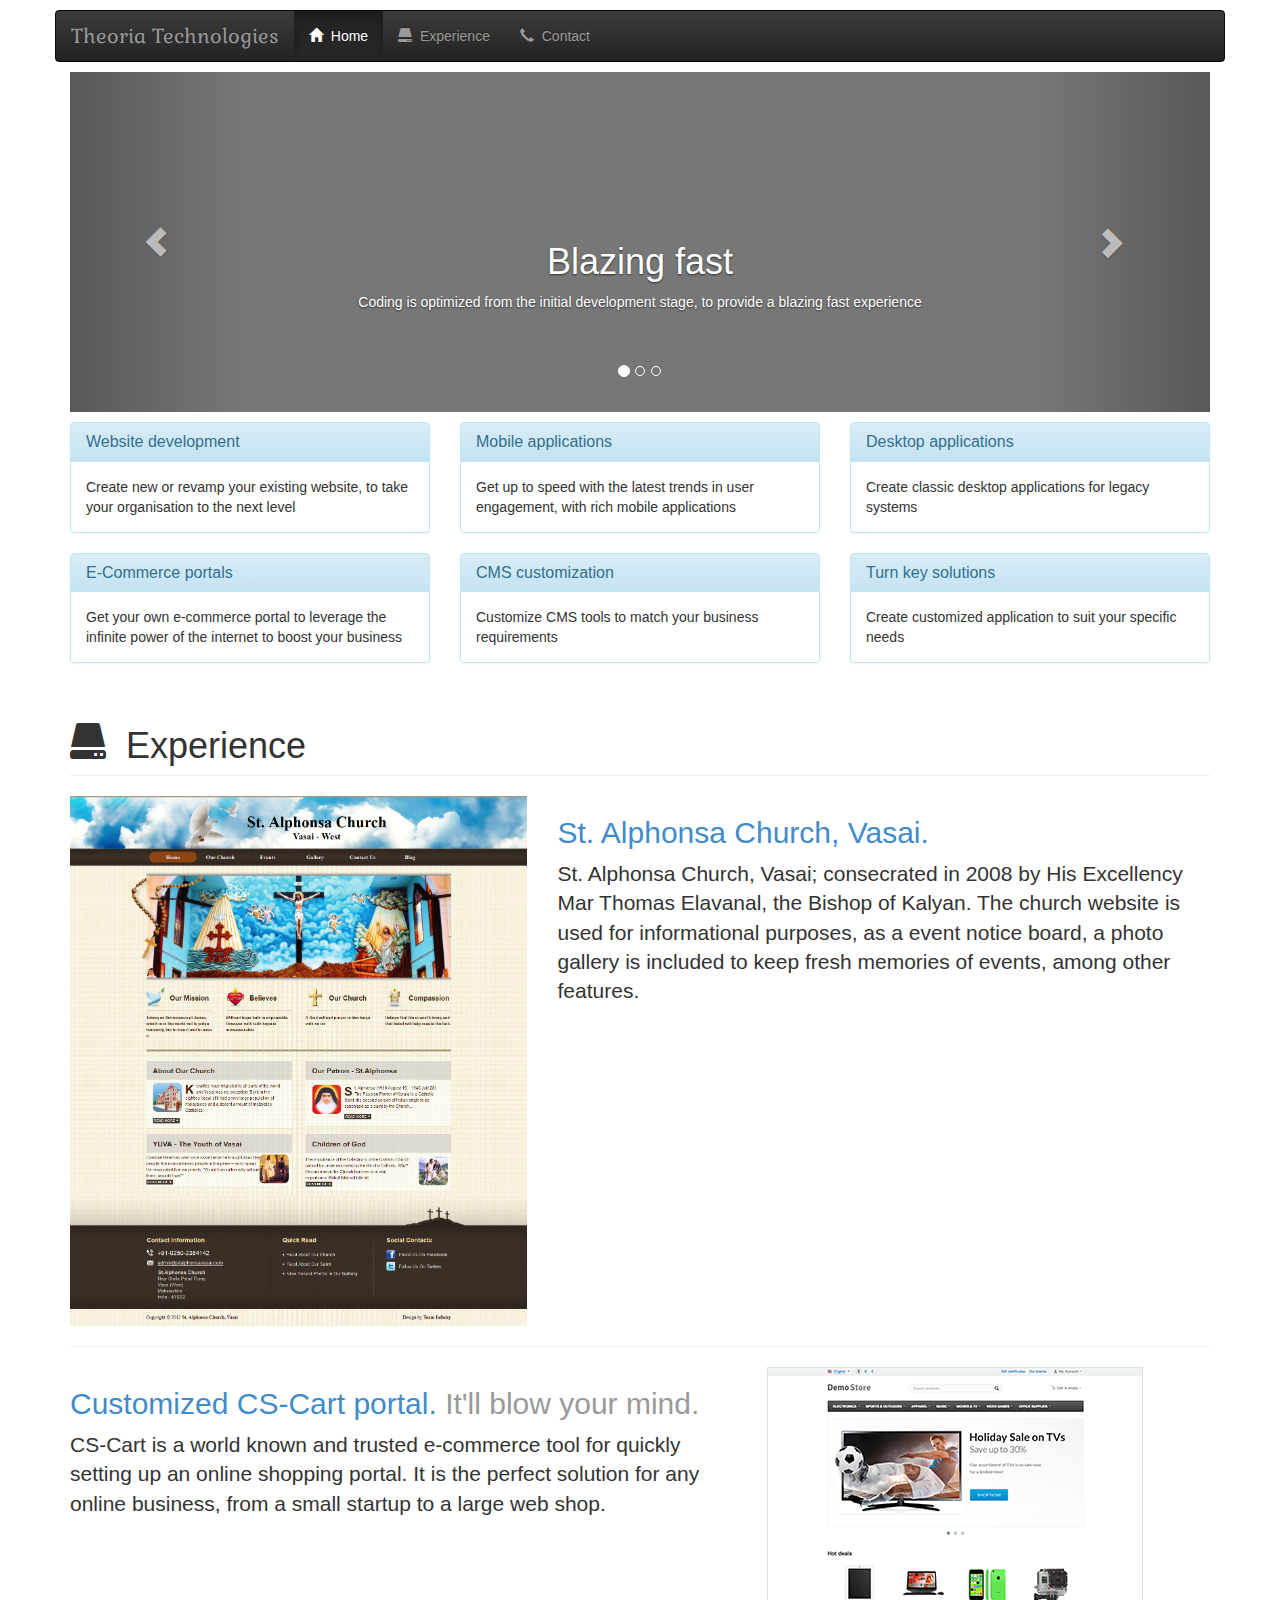
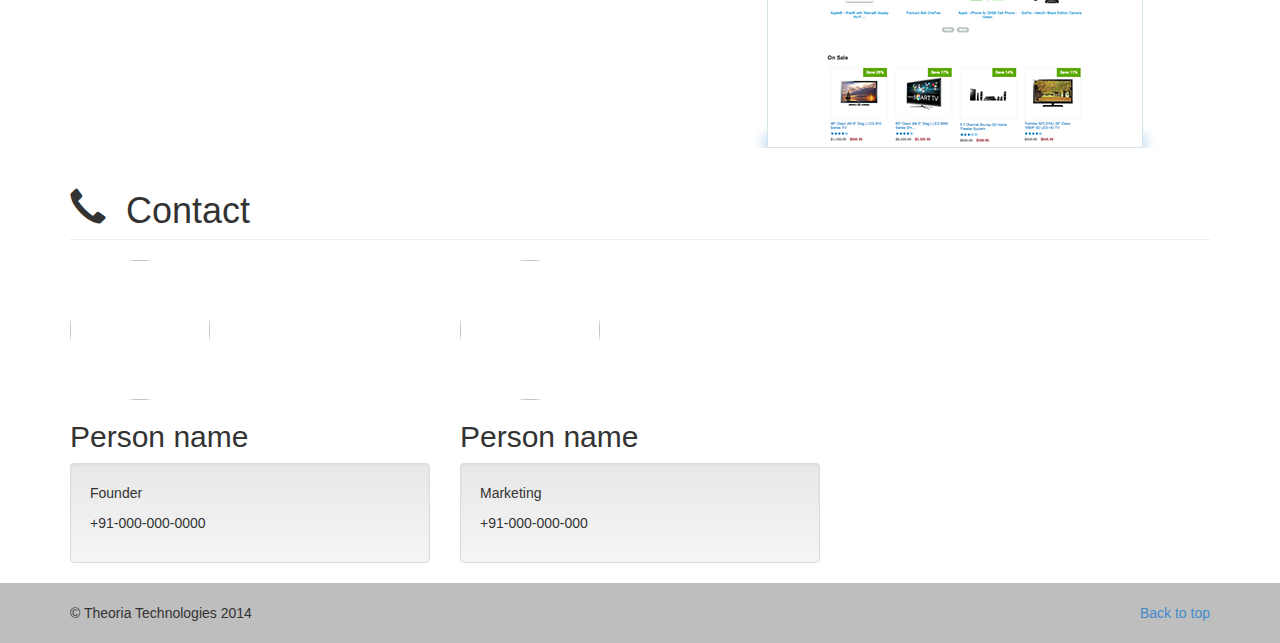
==== index.html @ 0bea6fdc "Added meta-viewport for responsiveness" ====
<!DOCTYPE html>
<html xmlns="http://www.w3.org/1999/html">
<head>
    <meta name="viewport" content="width=device-width, initial-scale=1.0">
    <link rel="stylesheet" href="css/bootstrap.css"/>
    <link rel="stylesheet" href="css/bootstrap-theme.css"/>
    <link rel="stylesheet" href="css/site.css"/>
    <!--Fonts for page-->
    <link href='http://fonts.googleapis.com/css?family=Gabriela' rel='stylesheet' type='text/css'>
    <title>Theoria Technologies</title>
</head>
<body>
    <div id="wrapper">
        <div class="container navbar-container">
            <nav class="navbar navbar-inverse" role="navigation">
                <div class="container-fluid">
                    <!-- Brand and toggle get grouped for better mobile display -->
                    <div class="navbar-header">
                        <button type="button" class="navbar-toggle" data-toggle="collapse" data-target="#bs-example-navbar-collapse-1">
                            <span class="sr-only">Toggle navigation</span>
                            <span class="icon-bar"></span>
                            <span class="icon-bar"></span>
                            <span class="icon-bar"></span>
                        </button>
                        <a class="navbar-brand" href="#">Theoria Technologies</a>
                    </div>
                    <div class="collapse navbar-collapse" id="bs-example-navbar-collapse-1">
                        <ul class="nav navbar-nav">
                            <li class="active">
                                <a href="#"><span class="glyphicon glyphicon-home"></span>&nbsp; Home</a>
                            </li>
                            <li>
                                <a href="#experience"><span class="glyphicon glyphicon-hdd"></span>&nbsp; Experience</a>
                            </li>
                            <li>
                                <a href="#contact"><span class="glyphicon glyphicon-earphone"></span>&nbsp; Contact</a>
                            </li>
                        </ul>
                    </div><!-- /.navbar-collapse -->
                </div><!-- /.container-fluid -->
            </nav>
        </div>

        <div class="container">
            <div data-ride="carousel" class="carousel slide" id="carousel-example-captions">
                <ol class="carousel-indicators">
                    <li class="active" data-slide-to="0" data-target="#carousel-example-captions"></li>
                    <li data-slide-to="1" data-target="#carousel-example-captions" class=""></li>
                    <li data-slide-to="2" data-target="#carousel-example-captions" class=""></li>
                </ol>
                <div class="carousel-inner">
                    <div class="item active">
                        <img src="[data-uri]">
                        <div class="carousel-caption">
                            <h1>Blazing fast</h1>
                            <p>Coding is optimized from the initial development stage, to provide a blazing fast experience</p>
                        </div>
                    </div>
                    <div class="item">
                        <img src="[data-uri]">
                        <div class="carousel-caption">
                            <h1>Creative</h1>
                            <p>Our creative designs will captivate the users and make the site more user friendly</p>
                        </div>
                    </div>
                    <div class="item">
                        <img src="[data-uri]">
                        <div class="carousel-caption">
                            <h1>Intuitive</h1>
                            <p>Our expert developers will utilize intuitive methods, such that confusion will cease to exist</p>
                        </div>
                    </div>
                </div>
                <a data-slide="prev" href="#carousel-example-captions" class="left carousel-control">
                    <span class="glyphicon glyphicon-chevron-left"></span>
                </a>
                <a data-slide="next" href="#carousel-example-captions" class="right carousel-control">
                    <span class="glyphicon glyphicon-chevron-right"></span>
                </a>
            </div>

            <div class="row">
                <div class="col-md-4">
                    <div class="panel panel-info">
                        <div class="panel-heading">
                            <h3 class="panel-title">
                                Website development
                            </h3>
                        </div>
                        <div class="panel-body">
                            Create new or revamp your existing website, to take your organisation to the next level
                        </div>
                    </div>
                </div>
                <div class="col-md-4">
                    <div class="panel panel-info">
                        <div class="panel-heading">
                            <h3 class="panel-title">
                                Mobile applications
                            </h3>
                        </div>
                        <div class="panel-body">
                            Get up to speed with the latest trends in user engagement, with rich mobile applications
                        </div>
                    </div>
                </div>
                <div class="col-md-4">
                    <div class="panel panel-info">
                        <div class="panel-heading">
                            <h3 class="panel-title">
                                Desktop applications
                            </h3>
                        </div>
                        <div class="panel-body">
                            Create classic desktop applications for legacy systems
                        </div>
                    </div>
                </div>
            </div> <!-- ./row -->
            <div class="row">
                <div class="col-md-4">
                    <div class="panel panel-info">
                        <div class="panel-heading">
                            <h3 class="panel-title">
                                E-Commerce portals
                            </h3>
                        </div>
                        <div class="panel-body">
                            Get your own e-commerce portal to leverage the infinite power of the internet to boost your business
                        </div>
                    </div>
                </div>
                <div class="col-md-4">
                    <div class="panel panel-info">
                        <div class="panel-heading">
                            <h3 class="panel-title">
                                CMS customization
                            </h3>
                        </div>
                        <div class="panel-body">
                            Customize CMS tools to match your business requirements
                        </div>
                    </div>
                </div>
                <div class="col-md-4">
                    <div class="panel panel-info">
                        <div class="panel-heading">
                            <h3 class="panel-title">
                                Turn key solutions
                            </h3>
                        </div>
                        <div class="panel-body">
                            Create customized application to suit your specific needs
                        </div>
                    </div>
                </div>
            </div> <!-- ./row -->


            <h1 id="experience" class="page-header"><span class="glyphicon glyphicon-hdd"></span>&nbsp; Experience</h1>

            <div class="row featurette">
                <div class="col-md-5 first">

                </div>
                <div class="col-md-7">
                    <h2 class="featurette-heading"><a href="http://www.stalphonsavasai.com/">St. Alphonsa Church, Vasai.</a></h2>
                    <p class="lead">St. Alphonsa Church, Vasai; consecrated in 2008 by His Excellency Mar Thomas Elavanal, the Bishop of Kalyan. The church website is used for informational purposes, as a event notice board, a photo gallery is included to keep fresh memories of events, among other features.</p>
                </div>
            </div> <!-- /.row .featurette-->
            <hr/>
            <div class="row featurette">
                <div class="col-md-7">
                    <h2 class="featurette-heading"><a href="http://demo.mv.cs-cart.com/">Customized CS-Cart portal.</a> <span class="text-muted">It'll blow your mind.</span></h2>
                    <p class="lead">CS-Cart is a world known and trusted e-commerce tool for quickly setting up an online shopping portal. It is the perfect solution for any online business, from a small startup to a large web shop.</p>
                </div>
                <div class="col-md-5 second">

                </div>
            </div> <!-- /.row .featurette-->
            
            <h1 id="contact" class="page-header"><span class="glyphicon glyphicon-earphone"></span>&nbsp; Contact</h1>
            <div class="row">
                <div class="col-lg-4">
                    <img alt="" data-src="" class="img-circle" style="width: 140px; height: 140px;" src="">
                    <h2>Person name</h2>
                    <div class="well">
                        <p>Founder</p>
                        <p>+91-000-000-0000</p>
                    </div>
                </div><!-- /.col-lg-4 -->
                <div class="col-lg-4">
                    <img alt="" data-src="" class="img-circle" style="width: 140px; height: 140px;" src="">
                    <h2>Person name</h2>
                    <div class="well">
                        <p>Marketing</p>
                        <p>+91-000-000-000</p>
                    </div>
                </div><!-- /.col-lg-4 -->
            </div> <!-- /.row -->
        </div> <!-- /.container -->
        <div id="push"></div>
    </div> <!-- /#wrapper -->

    <div id="footer">
        <div class="container">
            <p class="muted copyright">
                <span>&copy; Theoria Technologies 2014</span>
                <a href="#" class="pull-right">Back to top</a>
            </p>

        </div> <!-- ./container -->
    </div> <!-- #/footer -->

    <!--Le scripts-->
    <script src="js/jquery.js"></script>
    <script src="js/bootstrap.js"></script>
    <script>
        $(document).ready(function() {
            $('.first').append('<img alt="St. Alphonsa Church" class="featurette-image img-responsive" src="[data-uri]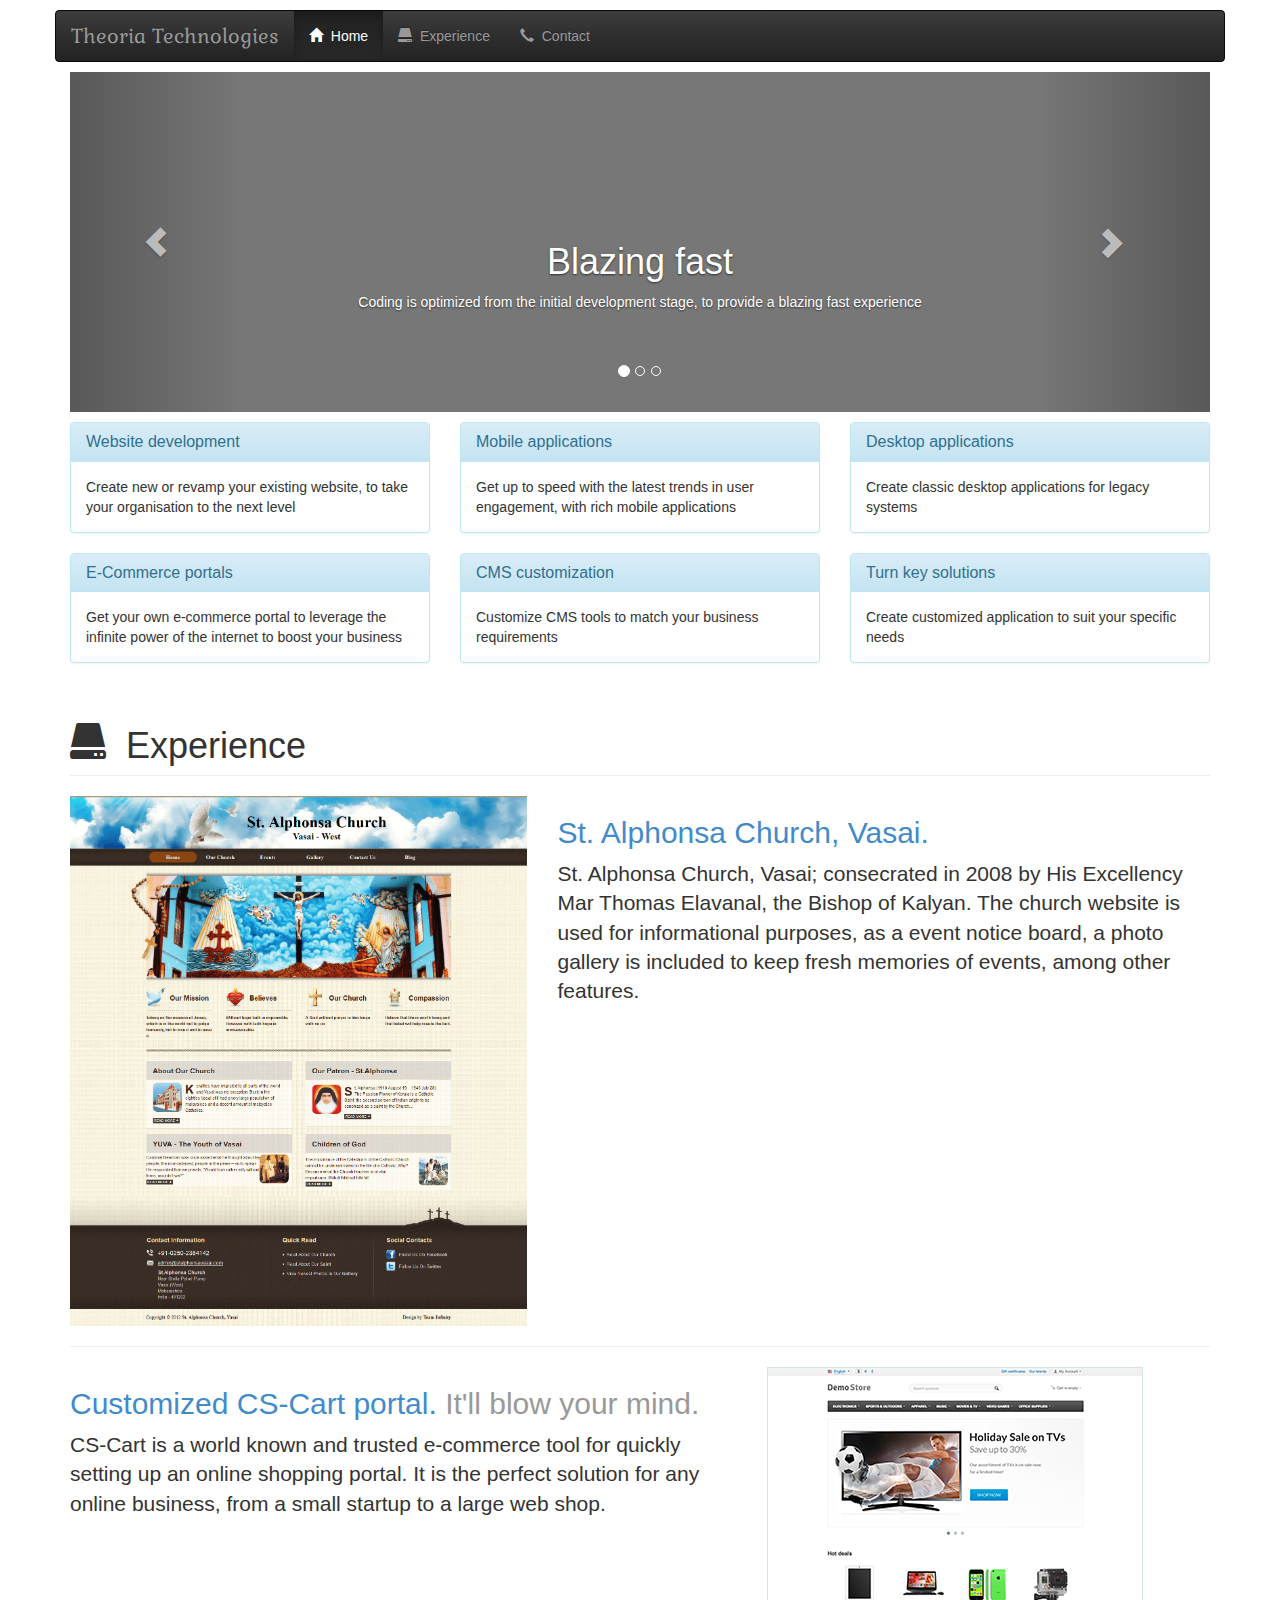
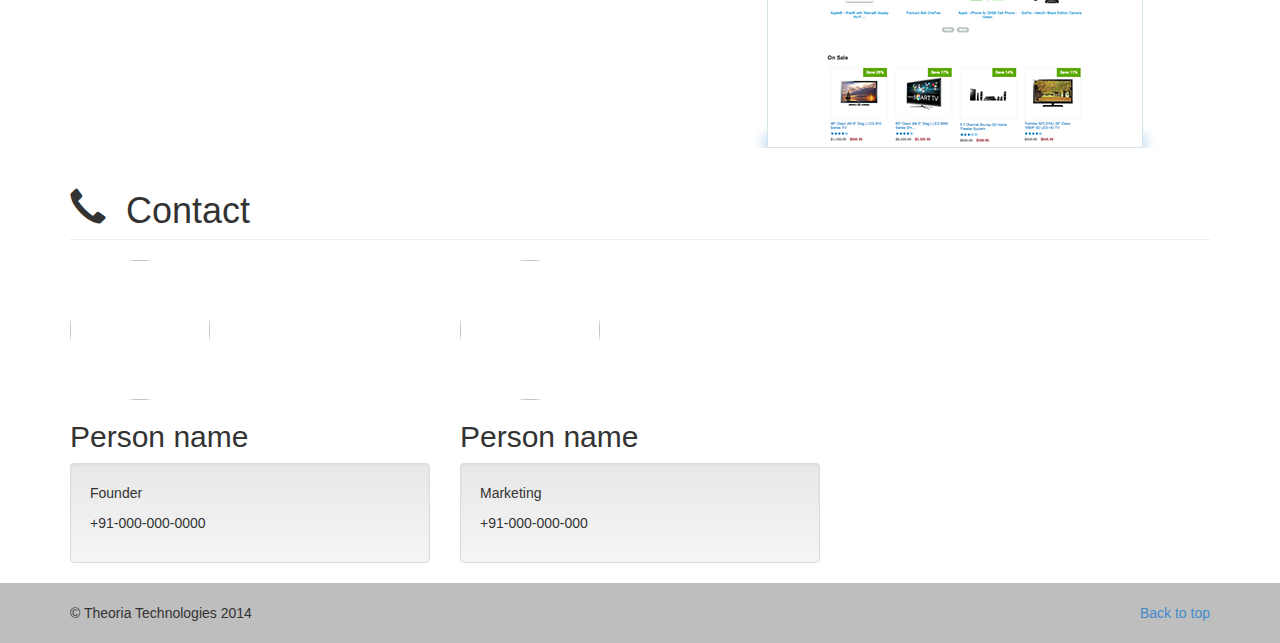
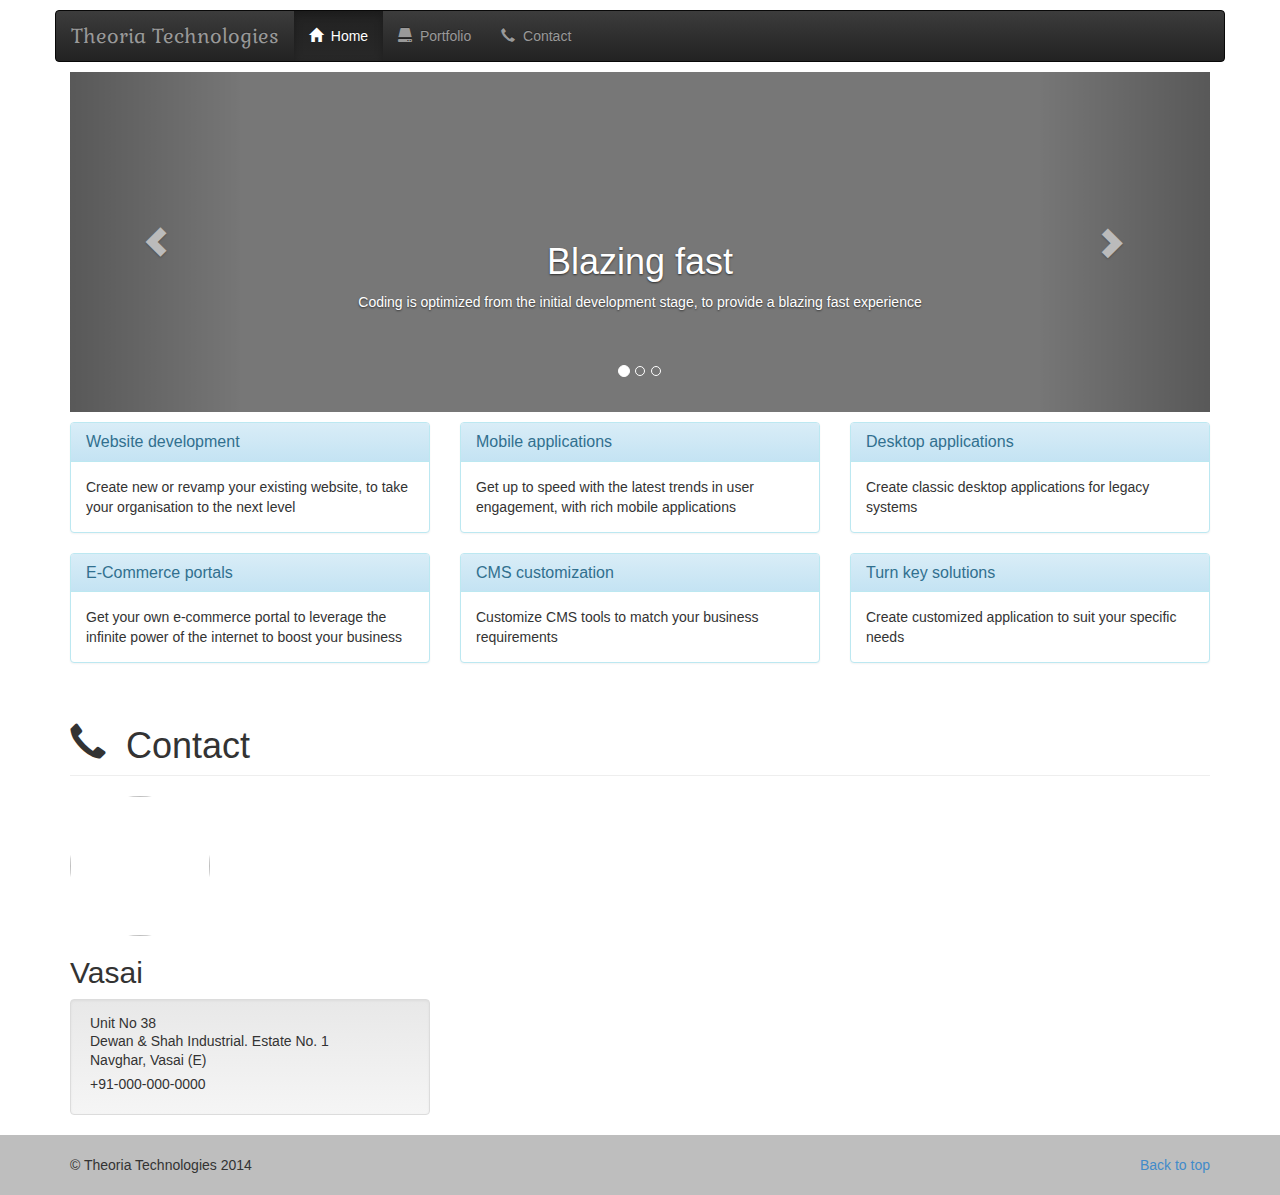
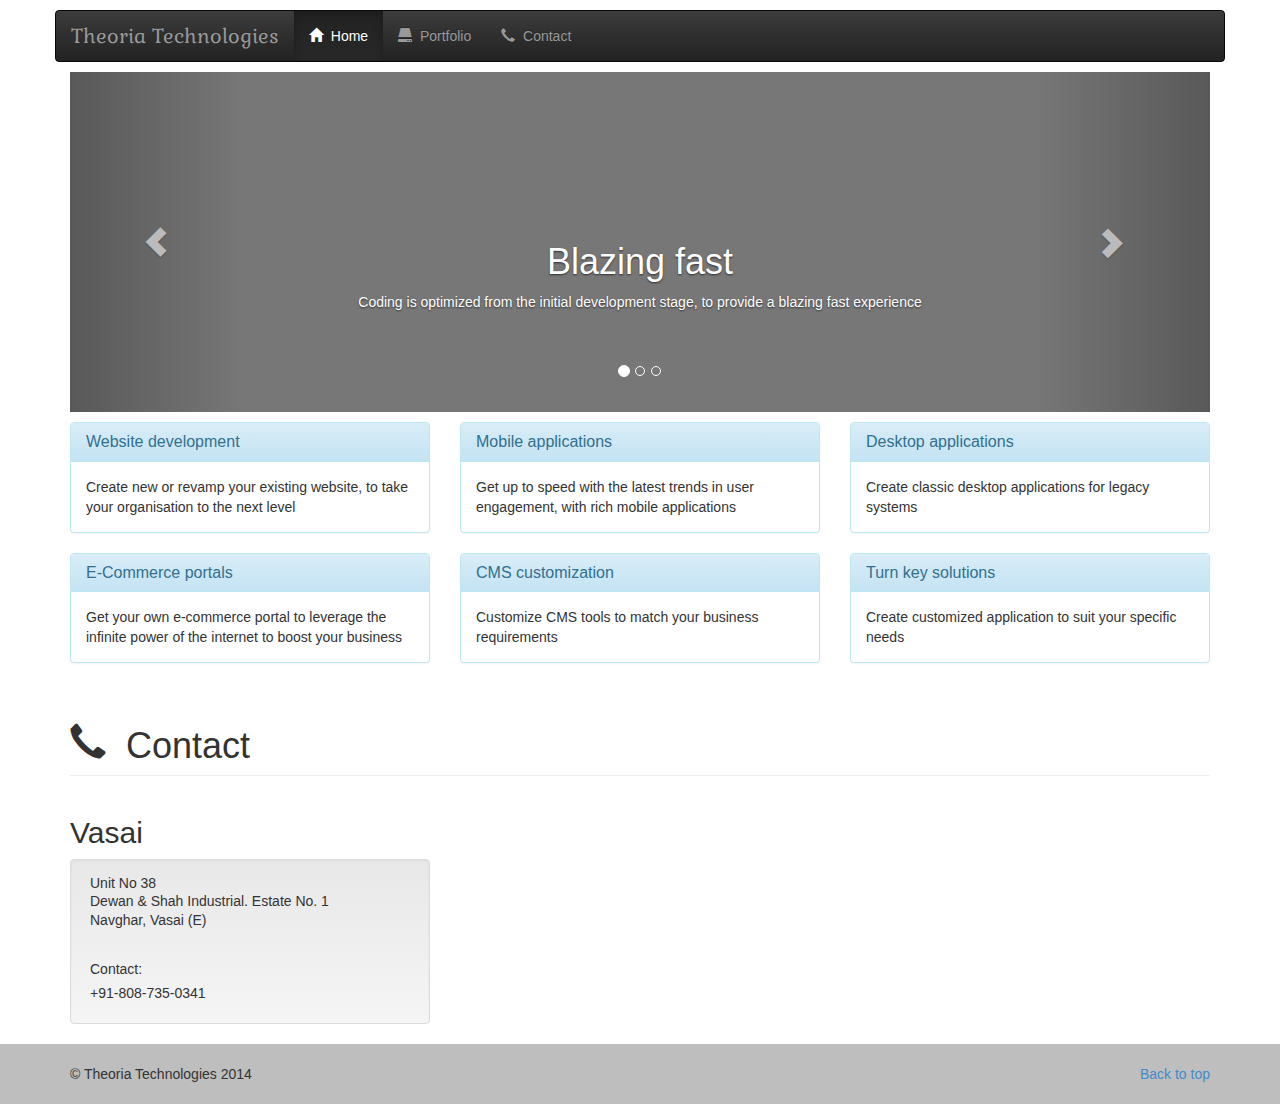
